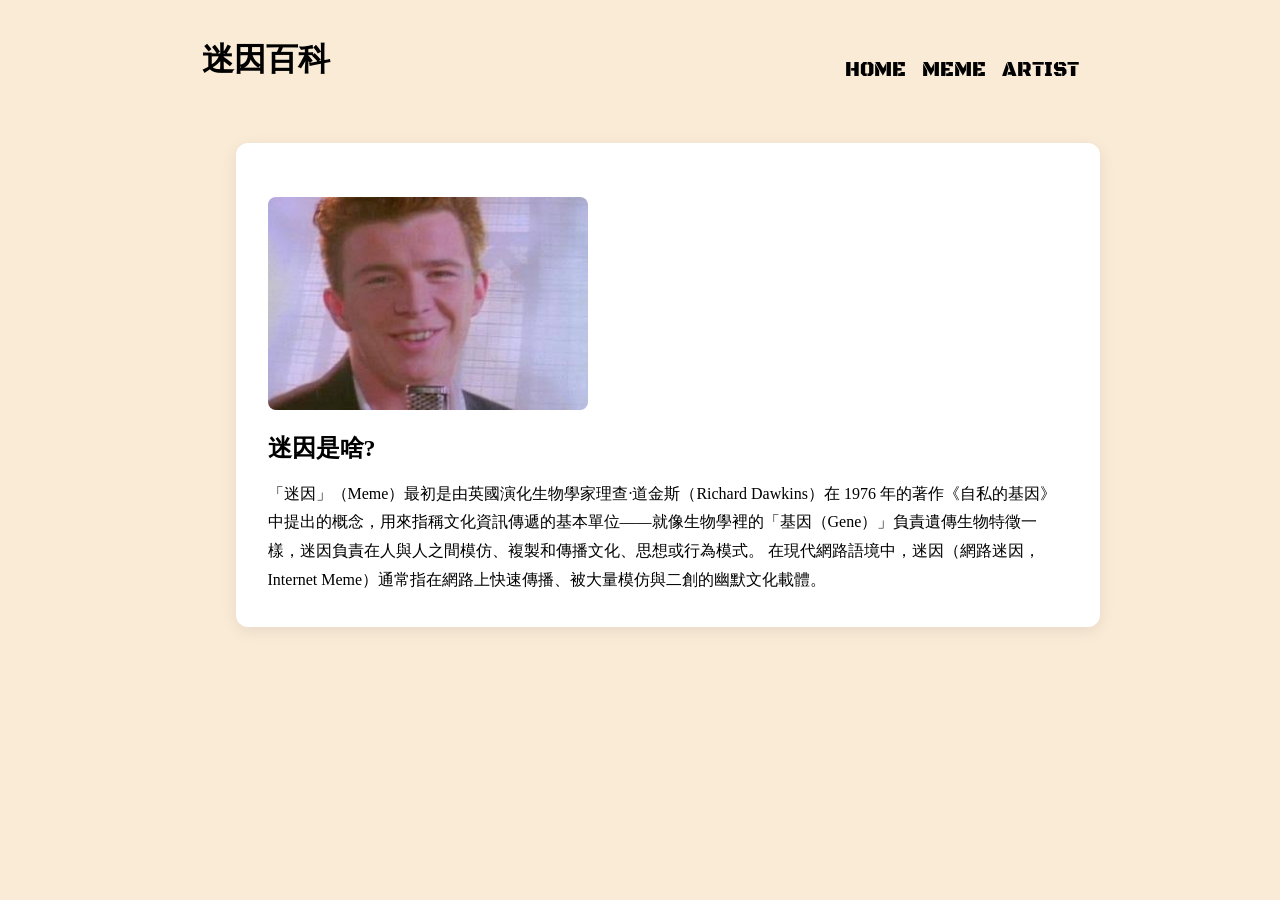
==== index.html @ ce3b8fd2 "Add files via upload" ====
<!DOCTYPE html>
<html lang="en">
<head>
    <meta charset="UTF-8">
    <meta name="viewport" content="width=device-width, initial-scale=1.0">
    <title>Document</title>
    <link rel="stylesheet" href="style.css">
    <link rel="preconnect" href="https://fonts.googleapis.com">
    <link rel="preconnect" href="https://fonts.gstatic.com" crossorigin>
    <link href="https://fonts.googleapis.com/css2?family=Black+Ops+One&display=swap" rel="stylesheet">
</head>
<body>
    <header class="pageheader wrapper">
        <h1 class="logo">迷因百科</h1>
        <nav>
            <ul class="main-nav">
                <li><a href="index.html">home</a></li>
                <li><a href="meme.html">meme</a></li>
                <li><a href="artist.html">artist</a></li>
            </ul>
        </nav>
    </header>
    <main class="content-box">
        <h1><a target="_blank" href="https://youtu.be/dQw4w9WgXcQ?list=RDdQw4w9WgXcQ"><img src="photo/images.jpg" alt=""></a></h1>
        <h2>迷因是啥?</h2>
        <p>「迷因」（Meme）最初是由英國演化生物學家理查·道金斯（Richard Dawkins）在 1976 年的著作《自私的基因》中提出的概念，用來指稱文化資訊傳遞的基本單位——就像生物學裡的「基因（Gene）」負責遺傳生物特徵一樣，迷因負責在人與人之間模仿、複製和傳播文化、思想或行為模式。
在現代網路語境中，迷因（網路迷因，Internet Meme）通常指在網路上快速傳播、被大量模仿與二創的幽默文化載體。</p>
    </main>
</body>
</html>
---- style.css ----
@charset "UTF-8";

.logo{
    display: flex;
    width: 200px;
    margin-top: 30px;
    justify-self: flex-start;
}
.pageheader{
    display:  flex;
    justify-content: space-around;
}
.main-nav{
    display: flex;
    font-size: 1.25rem;
    text-transform: uppercase;
    margin-top: 50px;
    list-style: none;
}
.main-nav a{
  text-decoration: none;
  color: black;
  font-family: "Black Ops One", system-ui;
  font-weight: 400;
  font-style: normal;
}
.main-nav li{
    margin-left: 16px;
}
body{
    background-color: antiquewhite;
}
.meme-img {
    display: flex;
    justify-content: space-around;
    display: block;
    margin-left: 14%; 
    margin-top: 20px; 
}
.meme-word{
    display: flex;
    justify-content: space-around;
    display: block;
    margin-left: 19%; 
    margin-top: 30px; 
}
.sp{
    display: flex;
}
.wp{
    max-width: 1200px;
    margin: 0  auto;
    padding: 0 4%;
    flex-wrap: wrap;
}
.cad{
    box-shadow: 0 4px 8px 0 rgba(0, 0, 0,2 );
    transition: 0.3s;
    width: 300px;
    height: 400px;
    margin-left: 30px;
    margin-top: 20px;
    padding: 20px;
    background-color: aliceblue;
    border-radius: 20px;
}
.ph{
    width: 100%;
    border-radius: 20px;
}
.phoioi{
    margin-left: 30px;
    width: 75%;
    border-radius: 20px;   
}
.phojege{
    margin-top: 30px;
    width: 100%;
    border-radius: 20px;
    
}
.content-box {
  background-color: #ffffff;    
  max-width: 800px;               
  margin: 40px auto;     
  margin-left: 18%;         
  padding: 32px;                  
  border-radius: 12px;            
  box-shadow: 0 4px 16px rgba(0, 0, 0, 0.08); 
}

.content-box img {
  display: block;
  width: 100%;                   
  max-width: 320px;               
  height: auto;
  border-radius: 8px;
  margin-bottom: 20px;           
}

.content-box h2 {
  margin-top: 0;
  margin-bottom: 12px;
}

.content-box p {
  margin-bottom: 0;
  line-height: 1.8;           
}
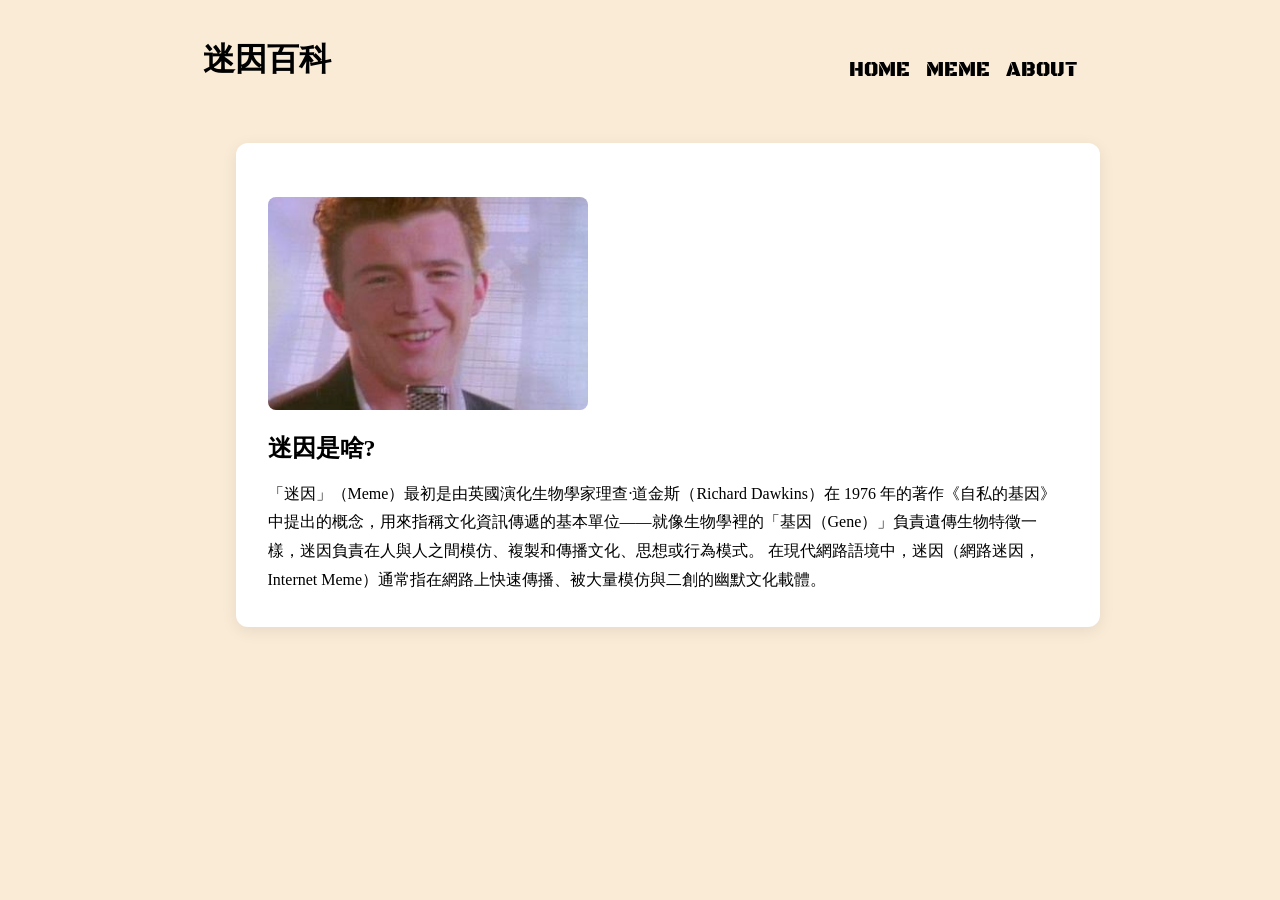
==== commit 54cc4c4a: "Add files via upload" ====
--- a/index.html
+++ b/index.html
@@ -3,7 +3,7 @@
 <head>
     <meta charset="UTF-8">
     <meta name="viewport" content="width=device-width, initial-scale=1.0">
-    <title>Document</title>
+    <title>meme_web</title>
     <link rel="stylesheet" href="style.css">
     <link rel="preconnect" href="https://fonts.googleapis.com">
     <link rel="preconnect" href="https://fonts.gstatic.com" crossorigin>
@@ -16,7 +16,7 @@
             <ul class="main-nav">
                 <li><a href="index.html">home</a></li>
                 <li><a href="meme.html">meme</a></li>
-                <li><a href="artist.html">artist</a></li>
+                <li><a href="artist.html">about</a></li>
             </ul>
         </nav>
     </header>
